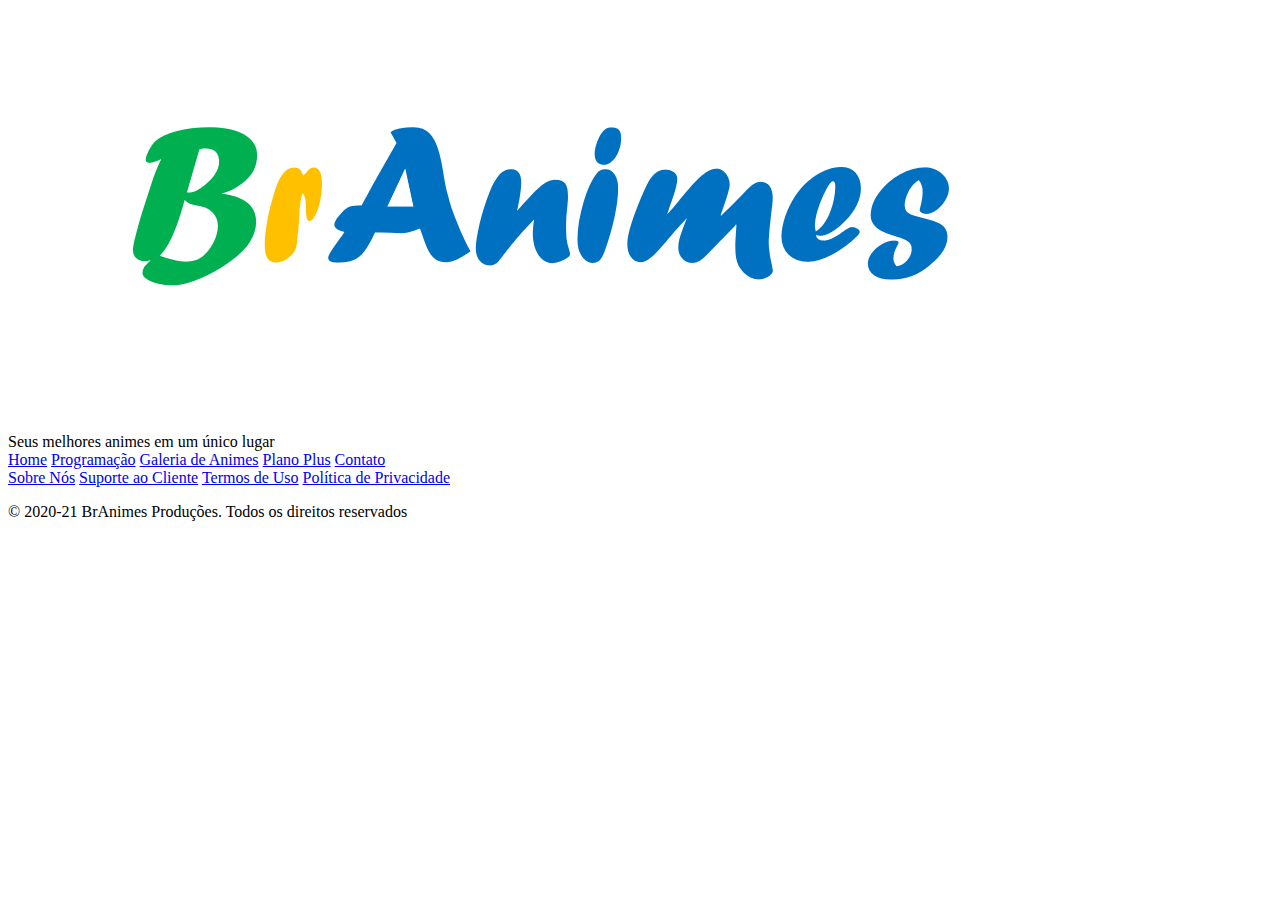
==== contato.html @ d3c808db "Estrutura principal + index completa" ====
<!DOCTYPE html>
<html>
<head>
    <meta charset="UTF-8">
    <meta name="viewport" content="width=device-width, initial-scale=1.0">
    <title>Document</title>
</head>
<body>

    <header>
        <div>
            <section>
                <img src="imagens/logo.png">
            </section>
            <section>
                Seus melhores animes em um único lugar
            </section>
            <nav>
                <a href="index.html">Home</a>
                <a href="programacao.html">Programação</a>
                <a href="galeria.html">Galeria de Animes</a>
                <a href="planos.html">Plano Plus</a>
                <a href="contato.html">Contato</a>
            </nav>
        </div>
    </header>
    <main>

    </main>
    <footer>
        <div>
            <nav>
                <a href="sobre.html">Sobre Nós</a>
                <a href="suporte.html">Suporte ao Cliente</a>
                <a href="termos.html">Termos de Uso</a>
                <a href="politica.html">Política de Privacidade</a>
            </nav>
            <p>&copy; 2020-21 BrAnimes Produções. Todos os direitos reservados</p>
        </div>
    </footer>
</body>
</html>
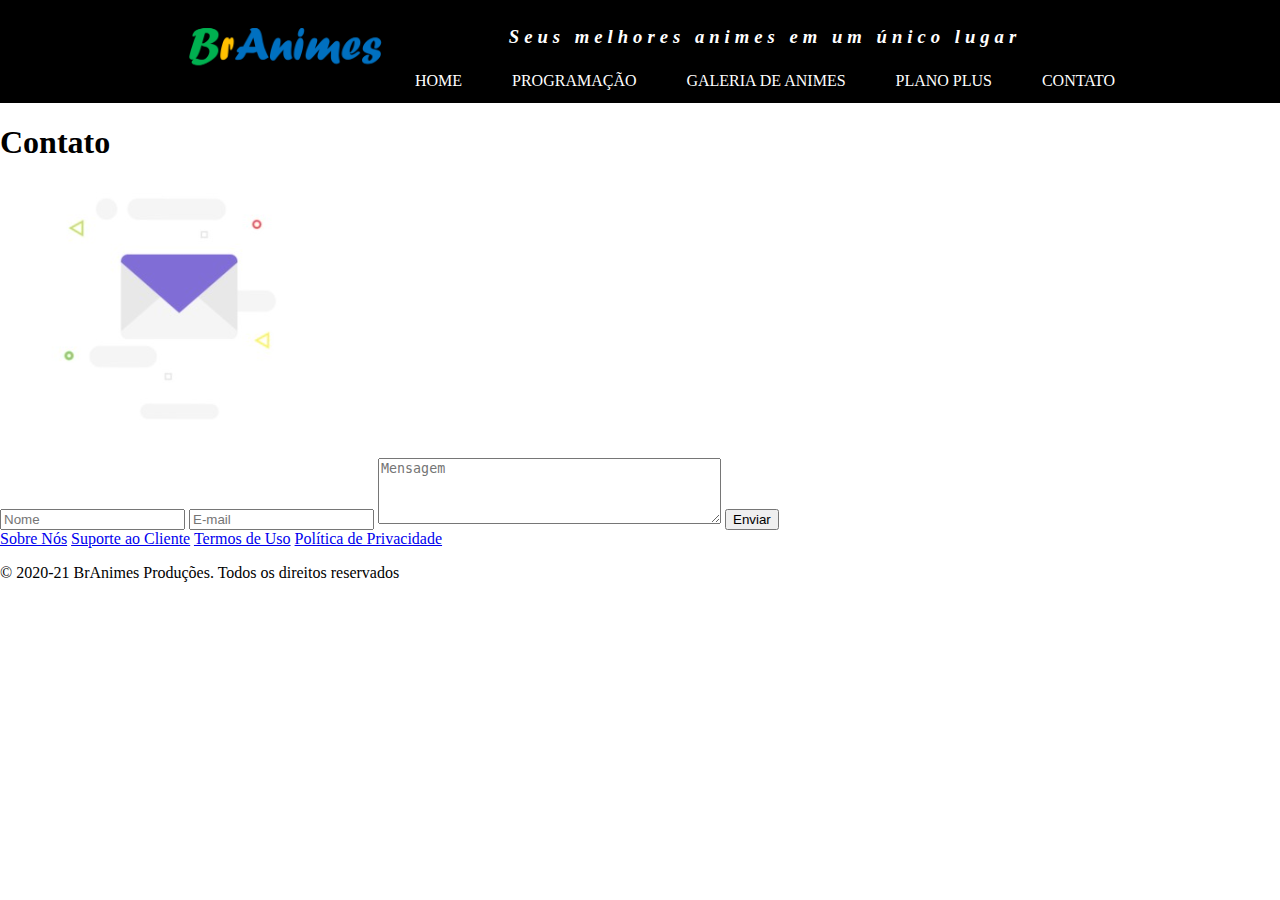
==== commit 60aac5cf: "css" ====
--- a/contato.html
+++ b/contato.html
@@ -3,18 +3,19 @@
 <head>
     <meta charset="UTF-8">
     <meta name="viewport" content="width=device-width, initial-scale=1.0">
-    <title>Document</title>
+    <title>BrAnimes</title>
+    <link rel="shortcut icon" href="imagens/icone.png" type="image/x-icon">
+    <link rel="stylesheet" href="css/estilo.css">
 </head>
 <body>
 
     <header>
-        <div>
-            <section>
+        <div class="container">
+            <section id="logo">
                 <img src="imagens/logo.png">
             </section>
-            <section>
-                Seus melhores animes em um único lugar
-            </section>
+            <section id="direita">
+                <p>Seus melhores animes em um único lugar</p>
             <nav>
                 <a href="index.html">Home</a>
                 <a href="programacao.html">Programação</a>
@@ -22,10 +23,23 @@
                 <a href="planos.html">Plano Plus</a>
                 <a href="contato.html">Contato</a>
             </nav>
+            </section>
         </div>
     </header>
     <main>
+        <h1>Contato</h1>
 
+        <section>
+            <figure>
+                <img src="imagens/email.png">
+            </figure>
+            <form>
+                <input type="text" name="txtnome" placeholder="Nome">
+                <input type="email" name="txtemail" placeholder="E-mail">
+                <textarea rows="4" cols="40" name="msg" placeholder="Mensagem"></textarea>
+                <button type="submit">Enviar</button>
+                </form>
+        </section>
     </main>
     <footer>
         <div>
--- a/css/estilo.css
+++ b/css/estilo.css
@@ -0,0 +1,55 @@
+body{
+    margin: 0;
+}
+
+.container{
+    width: 960px;
+    margin: auto;
+}
+
+header{
+    background-color: #000000;
+    color: #ffffff;
+}
+
+header .container{
+    display: flex;
+    align-items: center;
+}
+
+#logo{
+    width: 250px;
+}
+
+#logo img{
+    width: 100%;
+}
+
+#direita{
+    flex-grow: 1;
+    text-align: center;
+}
+
+#direita p{
+    letter-spacing: 5px;
+    font-size: 14pt;
+    font-style: italic;
+    font-weight: bold;
+}
+
+header nav{
+    display: flex;
+    justify-content: space-between;
+}
+
+header nav a{
+    color: #ffffff;
+    text-decoration: none;
+    padding: 5px;
+    text-transform: uppercase;
+}
+
+header nav a:hover{
+    background-color: #ff0;
+    color: #000000;
+}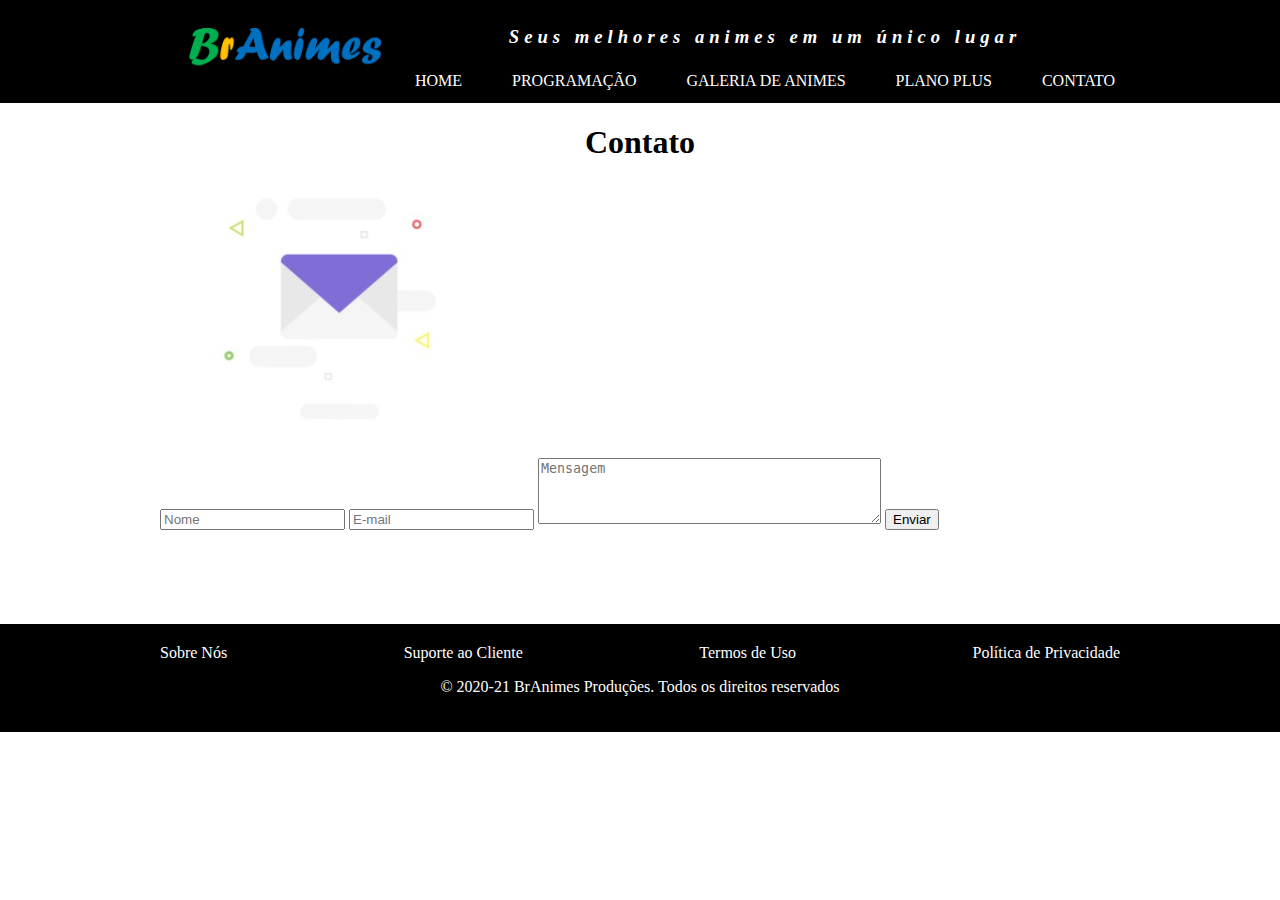
==== commit c3b42575: "Css index e programação" ====
--- a/contato.html
+++ b/contato.html
@@ -42,7 +42,7 @@
         </section>
     </main>
     <footer>
-        <div>
+        <div class="container">
             <nav>
                 <a href="sobre.html">Sobre Nós</a>
                 <a href="suporte.html">Suporte ao Cliente</a>
--- a/css/estilo.css
+++ b/css/estilo.css
@@ -1,55 +1,159 @@
 body{
-    margin: 0;
+    margin: 0; /** coloca margem, e tbm coloca espaço entre um elemento e outro **/
 }
 
 .container{
-    width: 960px;
-    margin: auto;
+    width: 960px; /** define o tamanho da caixa na horizontal **/
+    margin: auto; /** centraliza no meio **/
 }
 
 header{
-    background-color: #000000;
+    background-color: #000000; /** define a cor de fundo **/
     color: #ffffff;
 }
 
 header .container{
-    display: flex;
-    align-items: center;
+    display: flex; /** coloca os itens lado a lado **/
+    align-items: center; /** alinha na vertical **/
 }
 
 #logo{
-    width: 250px;
+    width: 250px; /** definiu o tamnaho da caixa logo **/
 }
 
 #logo img{
-    width: 100%;
+    width: 100%; /** colocou pra imagem usar 100% da caixa logo **/
 }
 
 #direita{
-    flex-grow: 1;
-    text-align: center;
+    flex-grow: 1; /** fex a caixa usar todo o tamanho que sobrou. serve tbm para Definir a largura do elemento em relação aos outros elementos do mesmo container  **/
+    text-align: center; /** Centraliza o texto **/
 }
 
 #direita p{
-    letter-spacing: 5px;
+    letter-spacing: 5px; /** aumentou o espaço entre as letras **/
     font-size: 14pt;
-    font-style: italic;
-    font-weight: bold;
+    font-style: italic; /** deixou italico **/
+    font-weight: bold; /** deixou negrito **/
 }
 
 header nav{
     display: flex;
-    justify-content: space-between;
+    justify-content: space-between; /** colocou espaço entre os links **/
 }
 
 header nav a{
     color: #ffffff;
-    text-decoration: none;
-    padding: 5px;
-    text-transform: uppercase;
+    text-decoration: none; /** tirou o sublinhado do texto **/
+    padding: 5px; /** deixou espaço entre as bordas da caixa e os links **/
+    text-transform: uppercase; /** deixou tudo em maiúsculo **/ 
 }
 
 header nav a:hover{
     background-color: #ff0;
-    color: #000000;
-}+    color: #000;
+}
+
+footer{
+    background-color: #000000;
+    color: #ffffff;
+    text-align: center;
+    padding: 20px; /** deixou espaço entre as bordas da caixa e os textos **/
+}
+
+footer nav{
+    display: flex;
+    justify-content: space-between; /** se fosse space-around colocava espaço antes e depois de cada um **/
+}
+
+footer nav a{
+    text-decoration: none;
+    color: #ffffff;
+}
+
+footer nav a:hover{
+    color: #ff0;
+    text-decoration: underline overline; /** colocou uma linha em cima e embaixo de cada link **/
+}
+
+main{
+    width: 960px; /** definiu o tamanho da pagina na horizontal **/
+    margin: auto; /** margem alinhada na horizontal **/
+    min-height: 500px; /** tamanho mínimo do main na vertical **/
+}
+
+main h1{
+    text-align: center;
+}
+
+.texto_banner{
+    font-size: 30pt;
+    text-align: center;
+    margin: 20px 0px; /** 20px foi em cima e embaixo e 0px foi esquerda e direita **/
+}
+
+#assistir, #assinar{
+    text-decoration: none;
+    width: 300px;
+    height: 50px;
+    color: #ffffff;
+    display: block; /** transformou o link num bloco 'botão'. dando uma largura maior entre o texto e a caixa. **/
+    font-size: 18pt;
+    margin: auto; /** deixou toda a caixa 'botão' no meio da página. **/
+    line-height: 50px; /** alinhou o texto do link 'botão' no meio da vertical.  **/
+    border-radius: 20px; /** arredondou os cantos do 'botão' deixando a borda arredondada.  **/
+    box-shadow: 0px 0px 5px #000000; /** colocou sombra no 'botão' **/
+}
+
+#assistir{
+    background-color: #2003c7;
+}
+
+#assinar{
+    background-color: #880404;
+}
+
+.destaque{
+    background-color: #4d4ca3; /** fundo **/
+    margin-top: 20px; /** margem em cima **/
+    margin-bottom: 20px; /** margem em baixo **/
+    padding: 20px; /** espaçamento dentro da caixa **/
+    border-radius: 10px; /** arrendodou as bordas da caixa **/
+    box-shadow: 0px 0px 5px #000; /** sombreou as bordas da caixa **/
+}
+
+.destaque div{
+    display: flex;
+/** overflow: auto >>>>> colocaria uma barra de rolagem **/
+}
+
+.destaque figure img{
+    width: 150px; /** definiu o tamanho das figuras **/
+}
+
+.programacao{
+    display: flex; /** colocou os elementos lado a lado **/
+    flex-wrap: wrap; /** quebra de linha automático se não tiver espaço **/
+}
+.programacao h3{
+    width: 100%; /** fez que a linha ficasse inteira para o título h3. **/
+}
+
+.programacao article img{
+    width: 150px; /** colocou as imagens todas com 150px de tamanho **/
+}
+
+.programacao article{
+    width: 50%; /** dividiu a tela em 2 deixando cada artigo com 50% da tela na horizontal. **/
+    display: flex; /** deixou o titulo do desenho e as estrelas ao lado da imagem  **/
+    padding: 10px; /** deu espaçamento ao redor das imagens **/
+    box-sizing: border-box; /** trava o conteúdo para o tamanho 50% **/
+    /** box-sizing é ligado com o padding, width heigth e o border. **/
+}
+
+.programacao article section{
+    padding: 30px; /** aumentou o espaçamento ao redor do titulo e das estrelas. afastando da imagem **/
+}
+
+
+
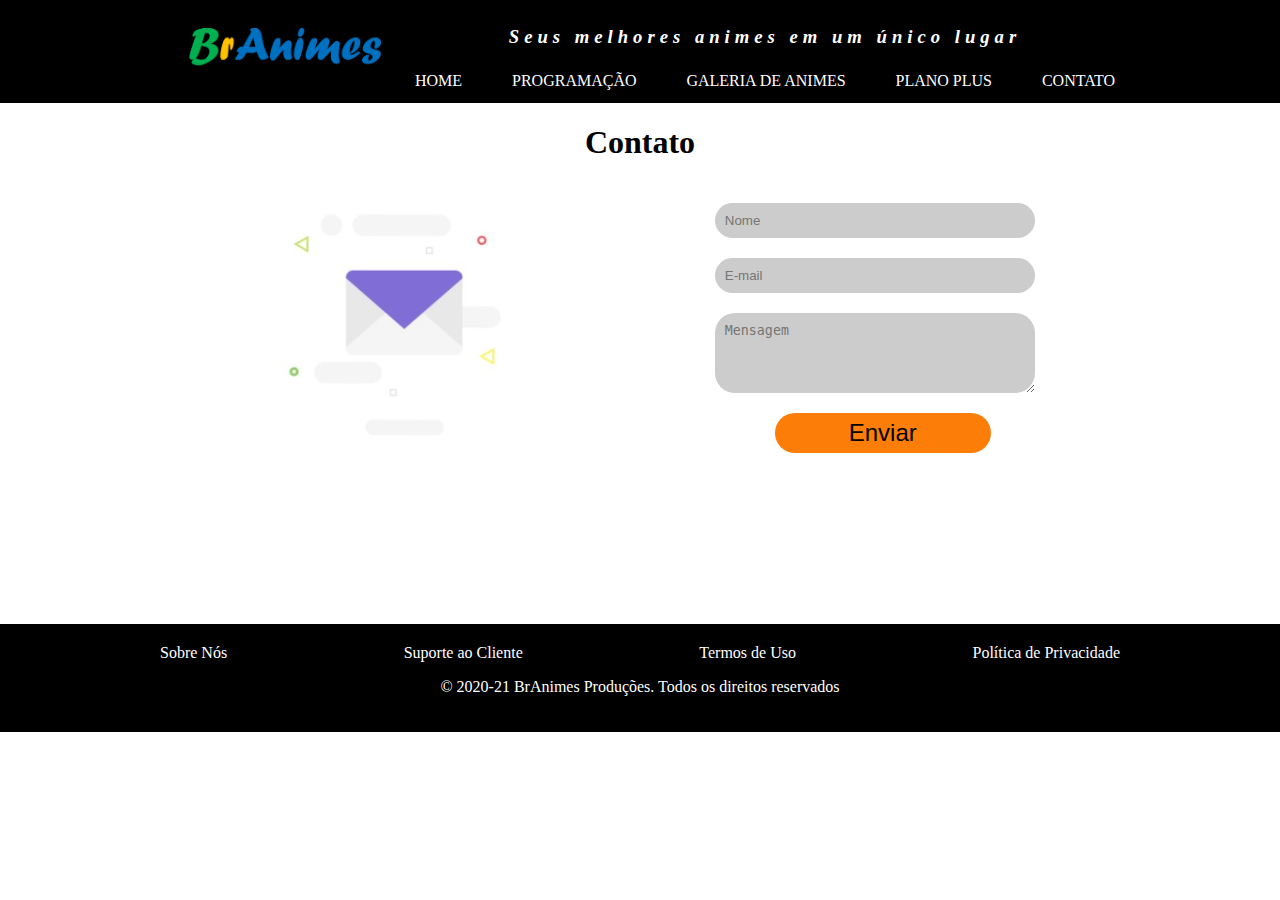
==== commit 6748c201: "paginas finalizadas" ====
--- a/contato.html
+++ b/contato.html
@@ -29,7 +29,7 @@
     <main>
         <h1>Contato</h1>
 
-        <section>
+        <section id="contato">
             <figure>
                 <img src="imagens/email.png">
             </figure>
--- a/css/estilo.css
+++ b/css/estilo.css
@@ -129,6 +129,12 @@
 
 .destaque figure img{
     width: 150px; /** definiu o tamanho das figuras **/
+    box-shadow: 0px 0px 5px #000; /** colocou sombra nas imagens **/
+}
+
+.destaque figcaption{
+    font-weight: bold;
+    text-align: center;
 }
 
 .programacao{
@@ -155,5 +161,65 @@
     padding: 30px; /** aumentou o espaçamento ao redor do titulo e das estrelas. afastando da imagem **/
 }
 
-
-
+#destaque_plus{
+    display: flex; /** colocou as imagens lado a lado **/
+}
+
+#destaque_plus p{
+    text-align: center; /** alinhou os texto centralizados **/
+}
+
+.planos{
+    width: 300px; /** definiu o tamanho da caixa section **/
+    text-align: center; /** alinhou o texto centralizado **/
+    margin: 20px auto; /** colocou espaço entre cima e baixo e deixou centralizado na horizontal**/
+    border: 2px solid #15bd2c; /** desenhou a borda **/
+    border-radius: 50px; /** arrendondou os cantos da caixa **/
+    padding: 50px; /** deu espaço dentro da caixa **/
+}
+
+.planos ul{
+    text-align: left; /** alinhou o texto da lista na esquerda **/
+}
+
+.planos p span{
+    font-size: 22pt;
+    color: #ff0000;
+}
+
+#galeria{
+    display: flex; /** alinhou as imagens çado a lado **/
+    flex-wrap: wrap; /** comando para quebrar linha se não couber tudo **/
+    justify-content: center; /** alinhou as imagens no centro da página **/
+}
+
+#galeria img{
+    width: 200px; /** tamanho das imagens **/
+    margin: 10px 8px; /** espaço entre 10px das imagens de cima e baixo, e 8px das laterais **/
+}
+
+#contato{
+    display: flex; 
+    justify-content: space-around; /** colocou espaço ao redor da imagem e das areas de texto **/
+}
+
+input, textarea{
+    display: block; /** colocou as caixas em blocos para mudar altura e largura **/
+    width: 300px; /** definiu a largura das caixas de texto **/
+    background-color: #cccccc; /** cor dos fundos das caixas de texto **/
+    margin: 20px; /** colocou espaço entre as caixas de texto **/
+    padding: 10px; /** colocou espaço dentro das caixas de texto **/
+    border-radius: 20px; /** arrendondou as caixas de texto **/
+    border: none; /** tirou a borda das caixas **/
+}
+
+#contato button{
+    font-size: 18pt;
+    width: 60%; /** com % colocou o botão pra usar 60% das laterais da caixa **/
+    height: 40px; /** definiu o tamnho do botão de cima para baixo **/
+    margin: 0px 80px; /** arrumou a posição do botão **/
+    background-color: #fc7e09; /** cor de fundo do botão **/
+    border-radius: 50px; /** arrendondou as bordas do botão **/
+    border: none; /** tirou a borda do botão **/
+    cursor: pointer; /** faz o mouse virar uma mãosinha de clicar **/
+}
